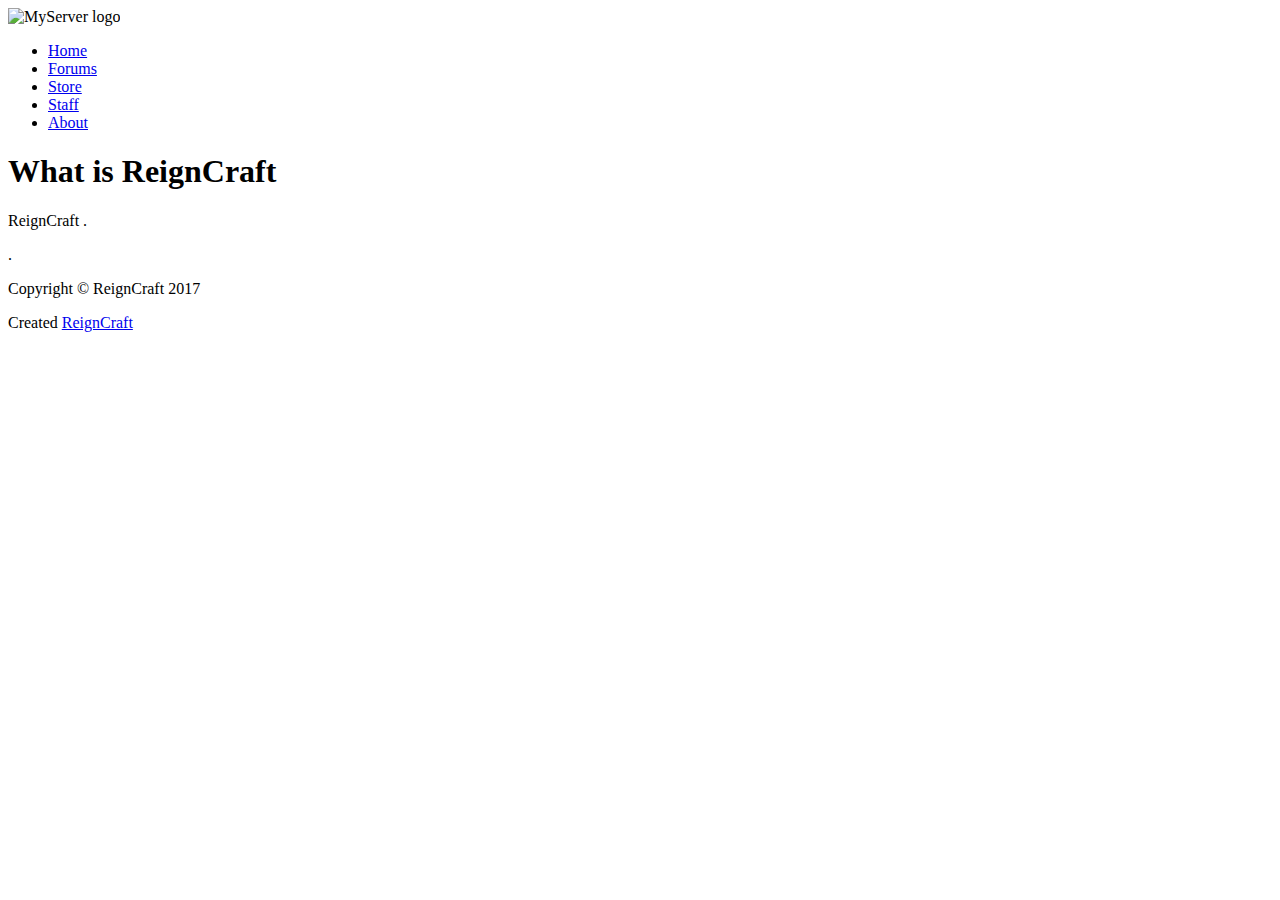
==== about.html @ 346c6c73 "Update about.html" ====
<!DOCTYPE html>
<html>
<head>
	<title>ReignCraft - About</title>
	<meta name="description" content="reigncraft staff.">
	<meta name="keywords" content="Reigncraft, Skyblocks, Minecraft Server, Minecraft, Fun, Play, Info, Website, Official">
	<meta name="viewport" content="width=device-width, initial-scale=1.0">
	<meta charset="utf-8">
	<link rel="stylesheet" href="css/stylesheet.css">
	<link rel='stylesheet' href='https://fonts.googleapis.com/css?family=Lato:100,300,regular,700,900' type='text/css'>
	<link rel="stylesheet" type="text/css" href="css/staff.css">
</head>
<body>
	<div class="container">
		<header>
			<div class="header">
				<div class="logo">
					<img src="img/logo.png" alt="MyServer logo"></a>
				</div>

				<ul class="nav">
					<li><a href="./index.html">Home</a></li>
					<li><a href="#">Forums</a></li>
					<li><a href="#">Store</a></li>
					<li><a href="./staff.html">Staff</a></li>
                                        <li><a href="./about.html">About</a></li>
				</ul>
			</div>
		</header>

		<div class="main-content">
			<div class="about-staff">
				<div class="abt-epr">
					<h1 class="fade">What is ReignCraft</h1>
					<p>ReignCraft .</p>
					
					<p>.</p>
				</div>
				
				<div class="prev-epr">
			</div>
		</div>

		<footer>
			<p>Copyright &copy; ReignCraft 2017</p>
			<!-- Remove this part below if you want! -->
			<p style="padding-right: 30px;">Created <a href="ReignCraft" target="_blank">ReignCraft</a></p>
		</footer>

	</div>

	<script src="https://code.jquery.com/jquery-1.11.2.min.js" type="text/javascript"></script>
	<script src="js/main.js" type="text/javascript"></script>
</body>
</html>
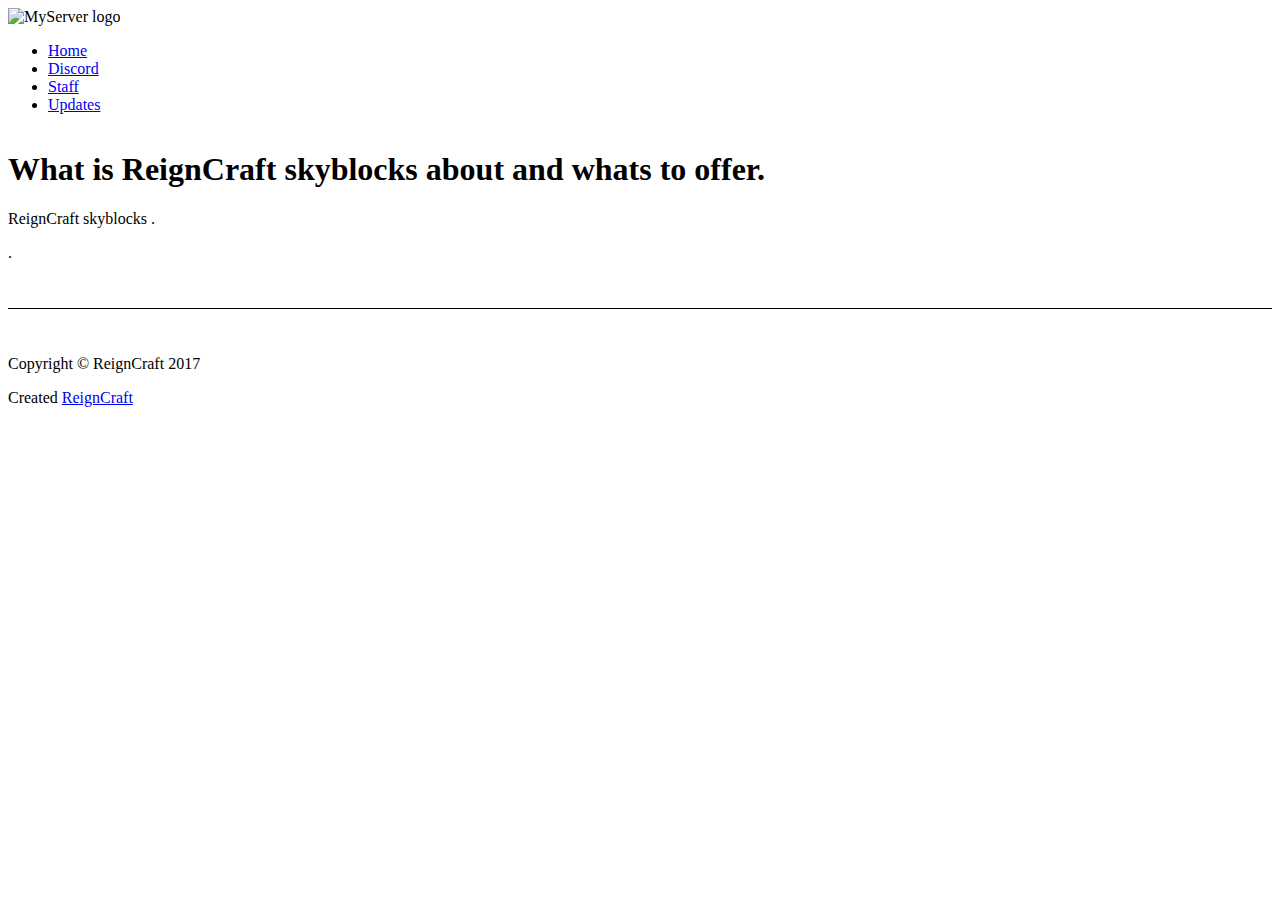
==== commit 8622468f: "Update about.html" ====
--- a/about.html
+++ b/about.html
@@ -21,10 +21,9 @@
 
 				<ul class="nav">
 					<li><a href="./index.html">Home</a></li>
-					<li><a href="#">Forums</a></li>
-					<li><a href="#">Store</a></li>
+	                                <li><a href="http://bit.ly/RC-DC">Discord</a></li>			
 					<li><a href="./staff.html">Staff</a></li>
-                                        <li><a href="./about.html">About</a></li>
+					<li><a href="./updates.html">Updates</a></li>
 				</ul>
 			</div>
 		</header>
@@ -32,8 +31,8 @@
 		<div class="main-content">
 			<div class="about-staff">
 				<div class="abt-epr">
-					<h1 class="fade">What is ReignCraft</h1>
-					<p>ReignCraft .</p>
+					<h1 class="fade">What is ReignCraft skyblocks about and whats to offer.</h1>
+					<p>ReignCraft skyblocks  .</p>
 					
 					<p>.</p>
 				</div>
--- a/css/staff.css
+++ b/css/staff.css
@@ -0,0 +1,113 @@
+/* About */
+<style>
+h1 {
+    text-align: center;
+}
+
+h2 {
+    text-align: left;
+}
+
+h3 {
+    text-align: right;
+}
+</style>
+h2 {
+	margin-bottom: 0;
+}
+
+.about-staff {
+	display: flex;
+	justify-content: space-between;
+	flex-wrap: wrap;
+}
+
+.prev-epr {
+	margin: 30px auto 0 auto;
+	margin-bottom: 30px;
+	border-top: 1px solid black;
+}
+
+.about-epr,
+.prev-epr {
+	flex: 1 0 100%;
+}
+
+/* Meter */
+.meter-container {
+	text-align: left;
+}
+
+.meter {
+	width: 100%;
+	background: #595a5b;
+}
+
+.skills {
+	text-align: right;
+	padding-right: 20px;
+	line-height: 40px;
+	color: white;
+}
+
+
+/* Staff */
+.staff-team {
+	display: flex;
+	justify-content: space-around;
+	flex-wrap: wrap;
+	margin: 20px auto 10px auto;
+	width: 95%;
+}
+
+.staff {
+	background: linear-gradient(#4286f4, #70d8ff) fixed;
+	padding: 40px 0;
+}
+
+.staff h2 {
+	color: white;
+	text-align: center;
+	margin-top: 0;
+}
+
+.staff-team > div {
+	padding: 15px;
+	margin: 5px;
+	background-color: rgba(0,0,0,0.4);
+	color: white;
+	text-align: center;
+}
+
+.staff-team img {
+	width: 200px;
+	margin-top: 20px;
+}
+
+.ma {width: 78%; background: #f44141;}
+.mb {width: 96%; background: #33af33;}
+.mc {width: 98%; background: #4286f4;}
+
+.Owner,
+.Manager,
+.Admin, 
+.Architect,
+.Head-Architect,
+.Mod,
+.Helper,
+.Retired{
+	padding: 12px;
+}
+
+.Owner {background-color: rgba(244, 65, 65, .5);}
+.Manager {background-color: rgba(66, 134, 244, .5);}
+.Admin {background-color: rgba(59, 211, 42, .5);}
+.Architect {background-color: rgba(241, 196, 15, .5);}
+.Head-Architect {background-color: rgba(241, 196, 15, .5);}
+.Mod {background-color: rgba(0, 233, 196, .5);}
+.Helper {background-color: rgba(250, 250, 165, .1);}
+.Retired {background-color: rgba(145, 126, 126, .63);}
+/* Footer */
+footer {
+	margin-top: 0;
+}
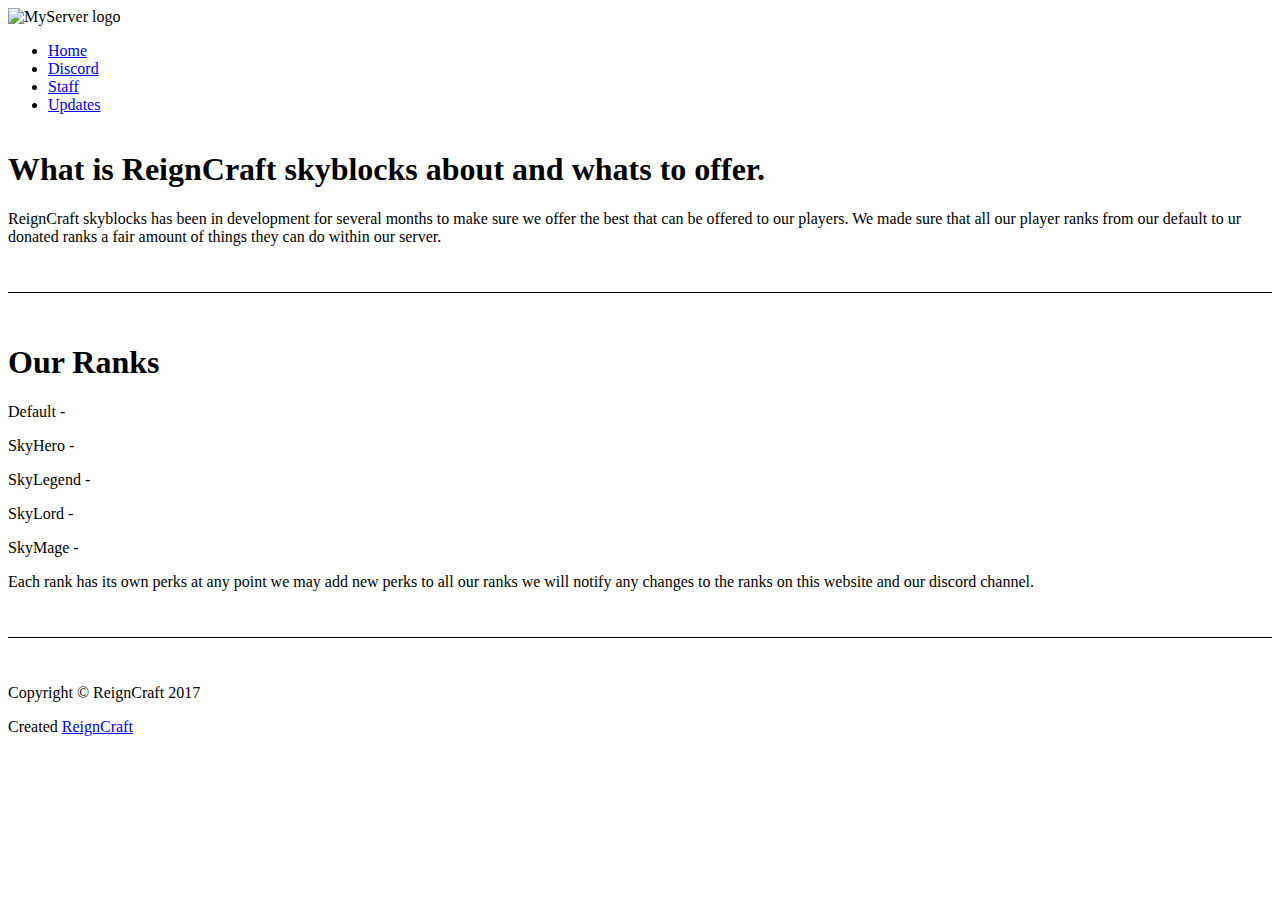
==== commit 422efc44: "Update about.html" ====
--- a/about.html
+++ b/about.html
@@ -32,15 +32,30 @@
 			<div class="about-staff">
 				<div class="abt-epr">
 					<h1 class="fade">What is ReignCraft skyblocks about and whats to offer.</h1>
-					<p>ReignCraft skyblocks  .</p>
-					
-					<p>.</p>
+					<p>ReignCraft skyblocks has been in development for several months to make sure we offer the best that can be offered to our players. We made sure that all our player ranks from our default to ur donated ranks a fair amount of things they can do within our server.  </p>
 				</div>
 				
 				<div class="prev-epr">
 			</div>
 		</div>
 
+		<div class="main-content">
+			<div class="about-staff">
+				<div class="abt-epr">
+					<h1 class="fade">Our Ranks</h1>
+					<p>Default -</p>
+					<p>SkyHero -</p>
+					<p>SkyLegend -</p>
+					<p>SkyLord -</p>
+					<p>SkyMage - </p>
+					<p>Each rank has its own perks at any point we may add new perks to all our ranks we will notify any changes to the ranks on this website and our discord channel.</p>
+
+				</div>
+				
+				<div class="prev-epr">
+			</div>
+		</div>			
+			
 		<footer>
 			<p>Copyright &copy; ReignCraft 2017</p>
 			<!-- Remove this part below if you want! -->
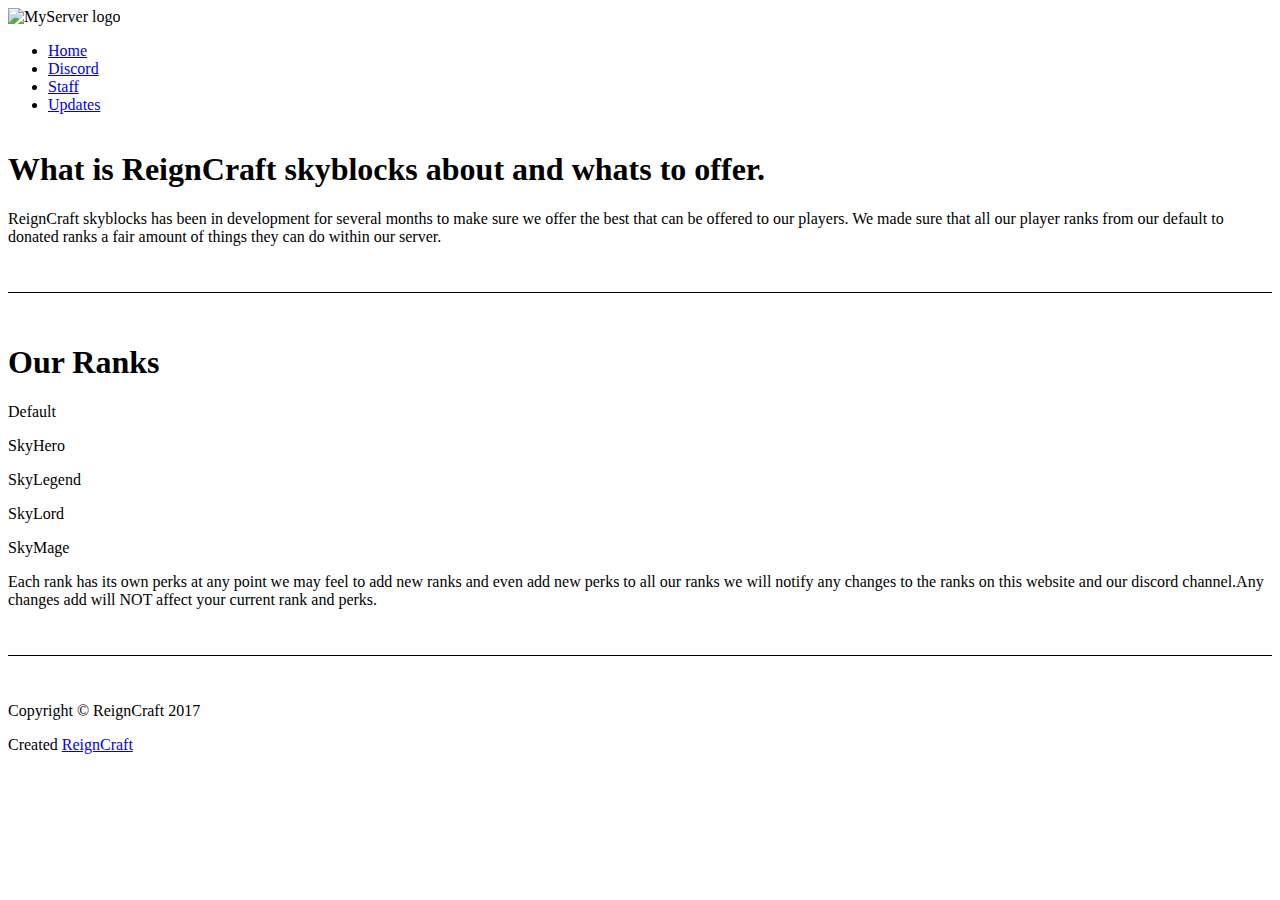
==== commit 3bd21de5: "Update about.html" ====
--- a/about.html
+++ b/about.html
@@ -32,7 +32,7 @@
 			<div class="about-staff">
 				<div class="abt-epr">
 					<h1 class="fade">What is ReignCraft skyblocks about and whats to offer.</h1>
-					<p>ReignCraft skyblocks has been in development for several months to make sure we offer the best that can be offered to our players. We made sure that all our player ranks from our default to ur donated ranks a fair amount of things they can do within our server.  </p>
+					<p>ReignCraft skyblocks has been in development for several months to make sure we offer the best that can be offered to our players. We made sure that all our player ranks from our default to donated ranks a fair amount of things they can do within our server.  </p>
 				</div>
 				
 				<div class="prev-epr">
@@ -43,12 +43,12 @@
 			<div class="about-staff">
 				<div class="abt-epr">
 					<h1 class="fade">Our Ranks</h1>
-					<p>Default -</p>
-					<p>SkyHero -</p>
-					<p>SkyLegend -</p>
-					<p>SkyLord -</p>
-					<p>SkyMage - </p>
-					<p>Each rank has its own perks at any point we may add new perks to all our ranks we will notify any changes to the ranks on this website and our discord channel.</p>
+					<p>Default</p>
+					<p>SkyHero</p>
+					<p>SkyLegend</p>
+					<p>SkyLord</p>
+					<p>SkyMage</p>
+					<p>Each rank has its own perks at any point we may feel to add new ranks and even add new perks to all our ranks we will notify any changes to the ranks on this website and our discord channel.Any changes add will NOT affect your current rank and perks.</p>
 
 				</div>
 				
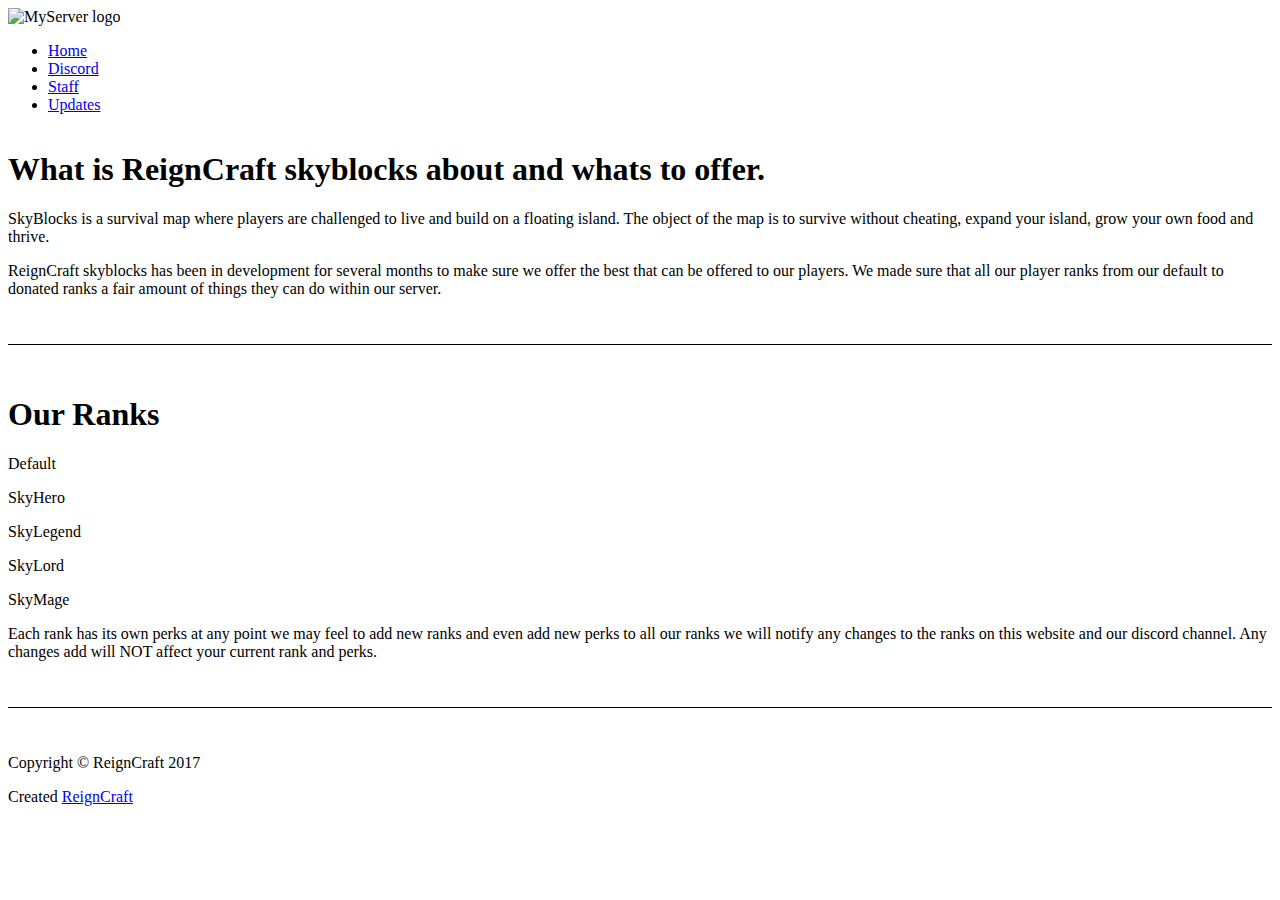
==== commit f9506fd1: "Update about.html" ====
--- a/about.html
+++ b/about.html
@@ -32,6 +32,7 @@
 			<div class="about-staff">
 				<div class="abt-epr">
 					<h1 class="fade">What is ReignCraft skyblocks about and whats to offer.</h1>
+					<p>SkyBlocks is a survival map where players are challenged to live and build on a floating island. The object of the map is to survive without cheating, expand your island, grow your own food and thrive.</p>
 					<p>ReignCraft skyblocks has been in development for several months to make sure we offer the best that can be offered to our players. We made sure that all our player ranks from our default to donated ranks a fair amount of things they can do within our server.  </p>
 				</div>
 				
@@ -48,7 +49,7 @@
 					<p>SkyLegend</p>
 					<p>SkyLord</p>
 					<p>SkyMage</p>
-					<p>Each rank has its own perks at any point we may feel to add new ranks and even add new perks to all our ranks we will notify any changes to the ranks on this website and our discord channel.Any changes add will NOT affect your current rank and perks.</p>
+					<p>Each rank has its own perks at any point we may feel to add new ranks and even add new perks to all our ranks we will notify any changes to the ranks on this website and our discord channel. Any changes add will NOT affect your current rank and perks.</p>
 
 				</div>
 				
